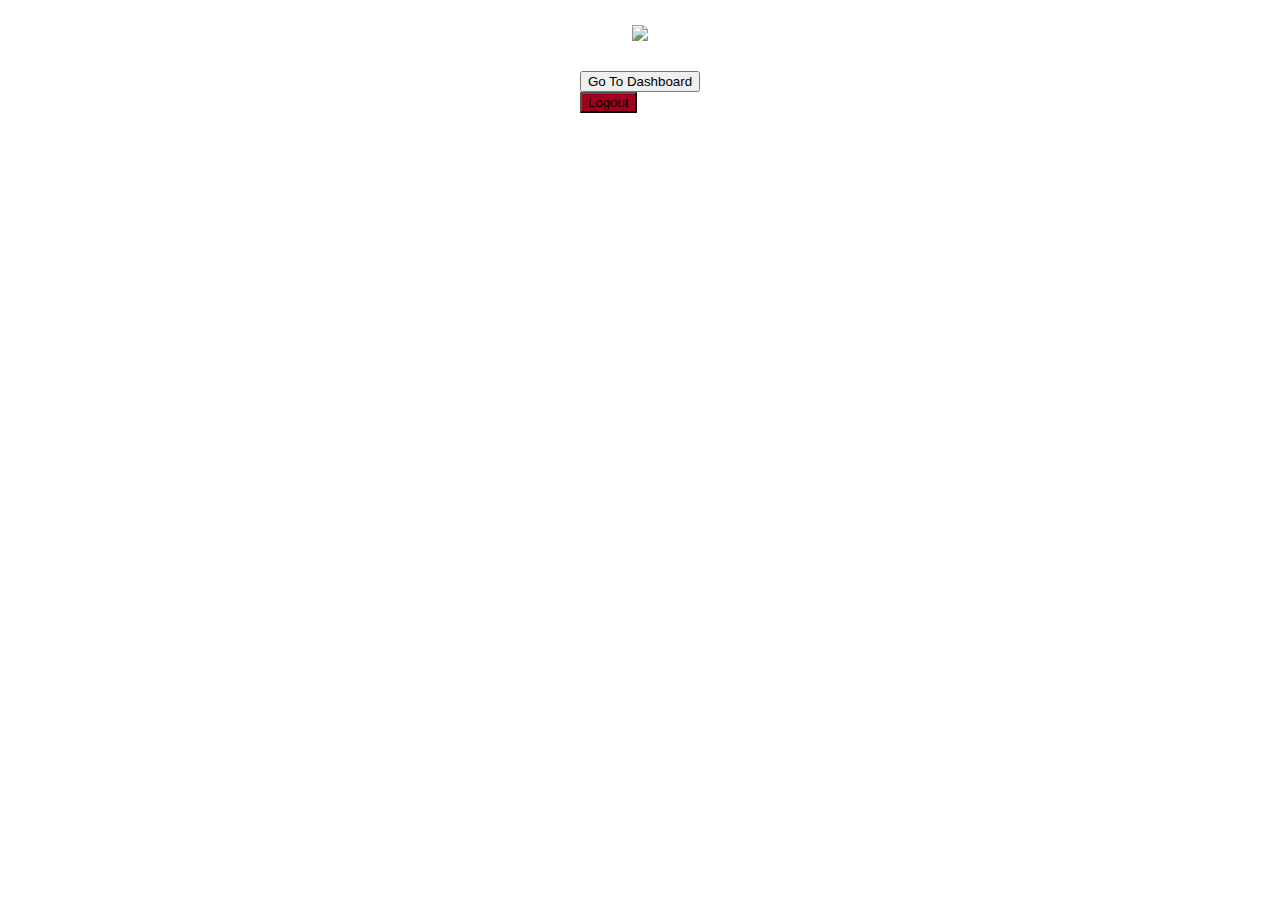
==== index.html @ 245b2009 "1.1" ====
<html>

<head>
	<title>Employee Dashboard</title>
	<meta charset="UTF-8">
	<meta name="viewport" content="width=device-width, initial-scale=1.0">
	<meta name="keywords" content="" />
	<meta name="description" content="" />
	<link rel="stylesheet" href="https://cdn.jsdelivr.net/npm/bulma@0.8.2/css/bulma.min.css">
	<link rel="stylesheet" href='/css/index.css'>
</head>

<body>
	<div class="page">
		<div class="logo-image">
			<img src="https://storage.mobilebuilder.net/users/images/65125b4f-15ff-40d7-970e-60be818ab3f4.jpg">
		</div>
		<div class="login-actions">
			<div class="columns">
				<div class="column">
					<button id="dashboard-button" class="button is-dark">Go To Dashboard</button>
				</div>
				<div class="column">
					<a href="https://c6ezh197.caspio.com/folderlogout">
						<button id="logout-button" class="button is-link">Logout</button>
					</a>
				</div>
			</div>
		</div>
		<div class="caspio-login-block">
			<script type="text/javascript" src="https://c6ezh197.caspio.com/dp/b260700071156fd889a144a3b5f0/emb"></script>
			<div class="cxhg"><a id="login-button" href="home.html"></a></div>
		</div>
	</div>
	<script src="https://ajax.googleapis.com/ajax/libs/jquery/3.5.1/jquery.min.js"></script>
	<script src="/js/index.js"></script>
</body></html>
---- css/index.css ----
html {
	background-color: white;
}

.page {
	margin-top: 25px;
}

.logo-image {
	display: flex;
	justify-content: center;
	align-items: center;
}

.caspio-login-block {
	margin-top: 130px;
	margin-left: 10%;
	margin-right: 10%;
}

.login-actions {
	margin-top: 30px;
	display: flex;
	justify-content: center;
	align-items: center;
}

#logout-button {
	background-color: rgb(162, 0, 31) !important;
}
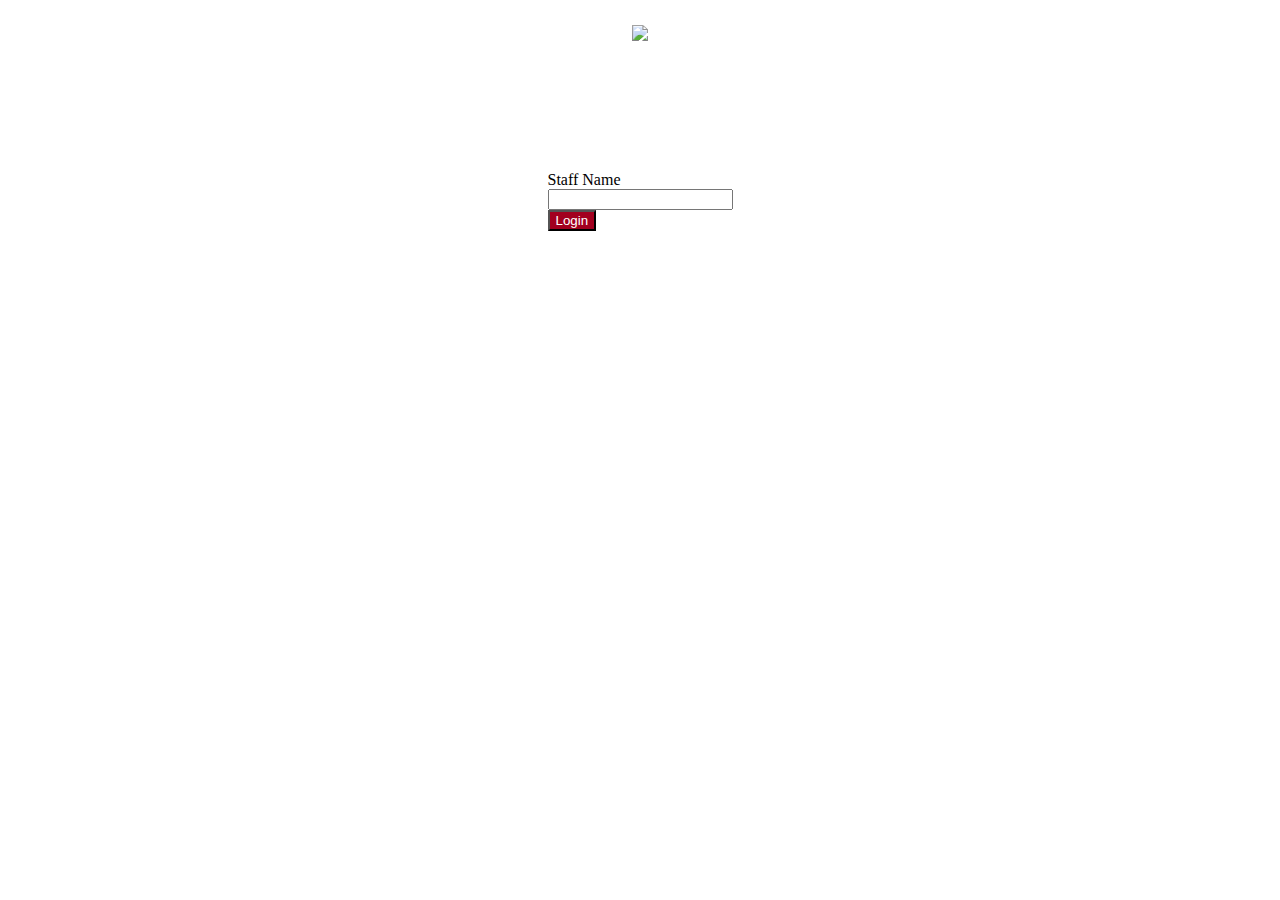
==== commit 9505db1b: "1.2" ====
--- a/index.html
+++ b/index.html
@@ -15,6 +15,7 @@
 		<div class="logo-image">
 			<img src="https://storage.mobilebuilder.net/users/images/65125b4f-15ff-40d7-970e-60be818ab3f4.jpg">
 		</div>
+		<!--
 		<div class="login-actions">
 			<div class="columns">
 				<div class="column">
@@ -22,14 +23,26 @@
 				</div>
 				<div class="column">
 					<a href="https://c6ezh197.caspio.com/folderlogout">
-						<button id="logout-button" class="button is-link">Logout</button>
+						<button class="button is-signature">Logout</button>
 					</a>
 				</div>
 			</div>
 		</div>
+-->
 		<div class="caspio-login-block">
+			<div class="field">
+				<label class="label">Staff Name</label>
+				<div class="control">
+					<input class="input" type="text">
+				</div>
+				<div class="control">
+					<button class="button is-signature">Login</button>
+				</div>
+			</div>
+			<!--
 			<script type="text/javascript" src="https://c6ezh197.caspio.com/dp/b260700071156fd889a144a3b5f0/emb"></script>
 			<div class="cxhg"><a id="login-button" href="home.html"></a></div>
+-->
 		</div>
 	</div>
 	<script src="https://ajax.googleapis.com/ajax/libs/jquery/3.5.1/jquery.min.js"></script>
--- a/css/index.css
+++ b/css/index.css
@@ -13,9 +13,10 @@
 }
 
 .caspio-login-block {
+	display: flex;
 	margin-top: 130px;
-	margin-left: 10%;
-	margin-right: 10%;
+	justify-content: center;
+	align-items: center;
 }
 
 .login-actions {
@@ -25,6 +26,7 @@
 	align-items: center;
 }
 
-#logout-button {
+.is-signature {
+	color: white;
 	background-color: rgb(162, 0, 31) !important;
 }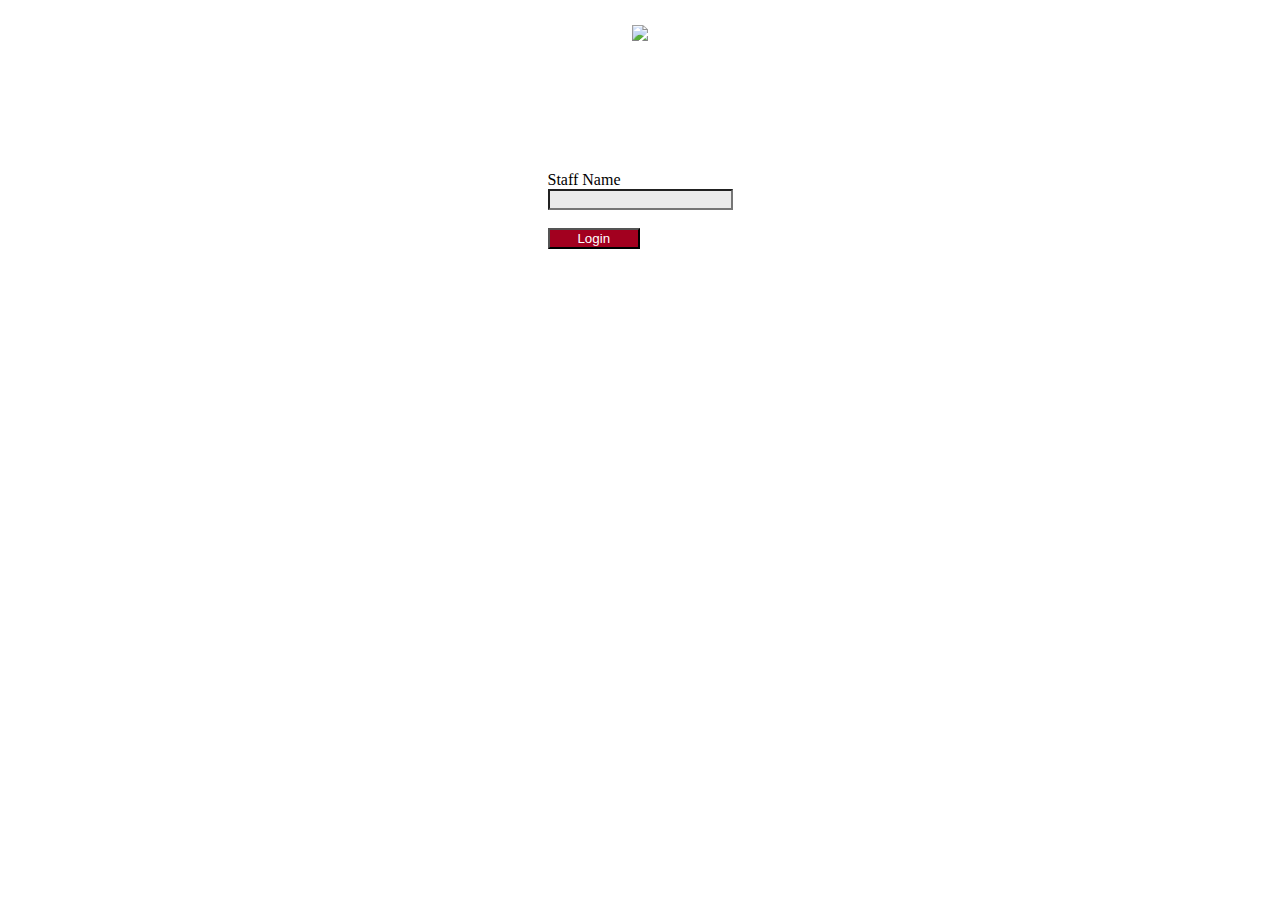
==== commit 8ddc6d70: "1.5" ====
--- a/index.html
+++ b/index.html
@@ -7,7 +7,7 @@
 	<meta name="keywords" content="" />
 	<meta name="description" content="" />
 	<link rel="stylesheet" href="https://cdn.jsdelivr.net/npm/bulma@0.8.2/css/bulma.min.css">
-	<link rel="stylesheet" href='/css/index.css'>
+	<link rel="stylesheet" href='css/index.css'>
 </head>
 
 <body>
@@ -32,11 +32,11 @@
 		<div class="caspio-login-block">
 			<div class="field">
 				<label class="label">Staff Name</label>
-				<div class="control">
-					<input class="input" type="text">
-				</div>
-				<div class="control">
-					<button class="button is-signature">Login</button>
+				<div class="control login-form">
+					<input name="xip_First_Name" id="xip_First_Name" class="input" type="text">
+					<br>
+					<br>
+					<button value="Login" name="xip_datasrc_Staff" id="login-button" class="button is-signature">Login</button>
 				</div>
 			</div>
 			<!--
@@ -46,5 +46,5 @@
 		</div>
 	</div>
 	<script src="https://ajax.googleapis.com/ajax/libs/jquery/3.5.1/jquery.min.js"></script>
-	<script src="/js/index.js"></script>
+	<script src="js/index.js"></script>
 </body></html>
--- a/css/index.css
+++ b/css/index.css
@@ -29,4 +29,9 @@
 .is-signature {
 	color: white;
 	background-color: rgb(162, 0, 31) !important;
+	width: 50%;
+}
+
+#xip_First_Name {
+	background-color: rgb(235, 235, 235);
 }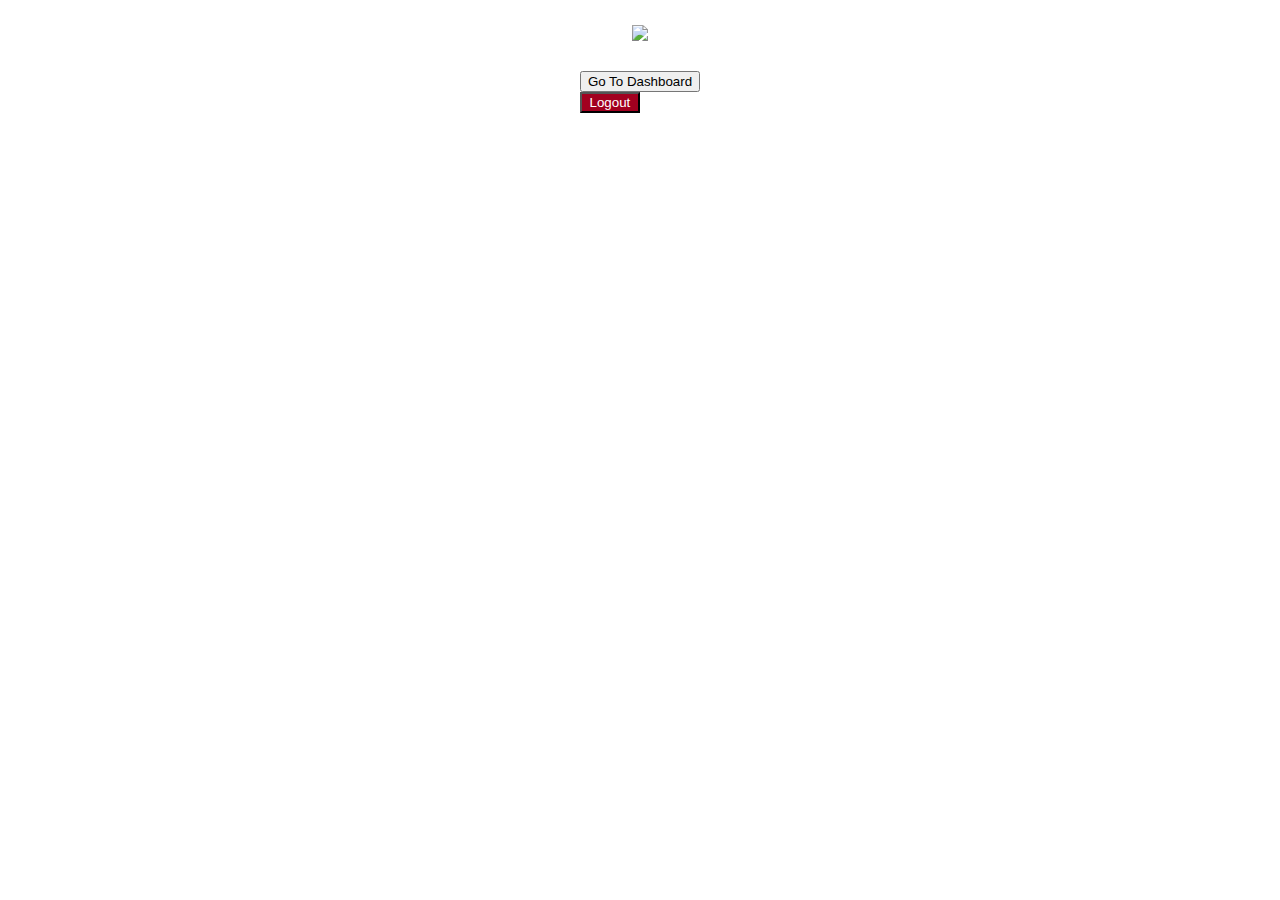
==== commit 217f7948: "1.6" ====
--- a/index.html
+++ b/index.html
@@ -15,7 +15,7 @@
 		<div class="logo-image">
 			<img src="https://storage.mobilebuilder.net/users/images/65125b4f-15ff-40d7-970e-60be818ab3f4.jpg">
 		</div>
-		<!--
+		
 		<div class="login-actions">
 			<div class="columns">
 				<div class="column">
@@ -28,7 +28,7 @@
 				</div>
 			</div>
 		</div>
--->
+		<!--
 		<div class="caspio-login-block">
 			<div class="field">
 				<label class="label">Staff Name</label>
@@ -39,10 +39,11 @@
 					<button value="Login" name="xip_datasrc_Staff" id="login-button" class="button is-signature">Login</button>
 				</div>
 			</div>
-			<!--
+		</div>
+-->
+		<div class="caspio-login-block">
 			<script type="text/javascript" src="https://c6ezh197.caspio.com/dp/b260700071156fd889a144a3b5f0/emb"></script>
 			<div class="cxhg"><a id="login-button" href="home.html"></a></div>
--->
 		</div>
 	</div>
 	<script src="https://ajax.googleapis.com/ajax/libs/jquery/3.5.1/jquery.min.js"></script>
